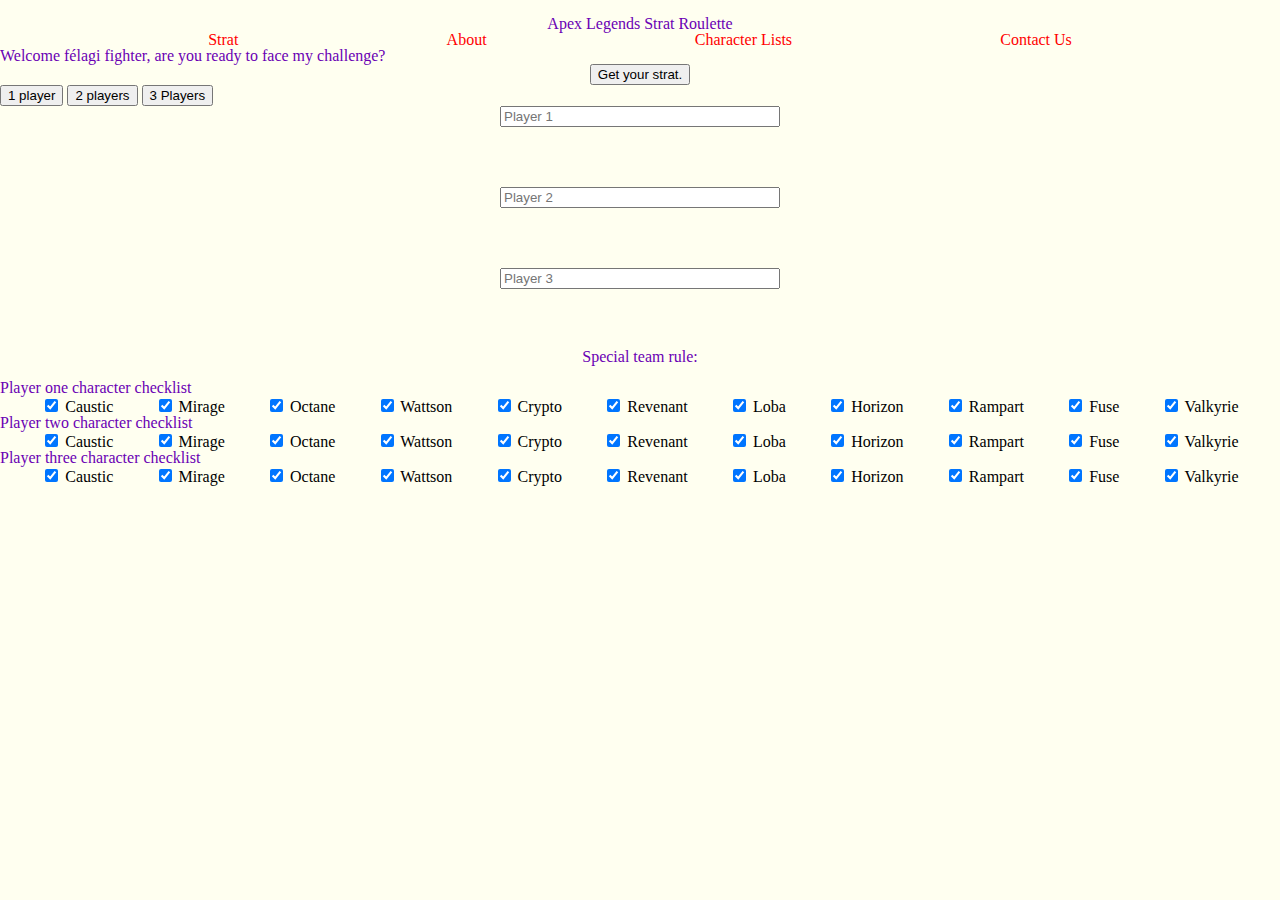
==== index.html @ 12d43c38 "set a checkbox clear to stop multiple entries" ====
<!DOCTYPE html>
<html>
    <head>
        <title>Apex Strat Roulette</title>
        <link rel="stylesheet" href="styles/style.css">
    </head>
    <body>

        <header>
            <div class="header--container">
                <img>
                <h1>Apex Legends Strat Roulette</h1>

                <div class="nav-bar">
                    <ul>
                        <li><a href="#table">Strat</a></li>
                        <li><a href="#">About</a></li>
                        <li><a href="#player-character-checklists">Character Lists</a></li>
                        <li><a href="#">Contact Us</a></li>
                    </ul>
                </div>
            </div>
        </header>

        <div class="welcome--area">

            <h2>Welcome félagi fighter, are you ready to face my challenge?</h2>

            <p></p>

        </div>

        <div class="button-container"> <button onclick="weapons(), medical(), gearFunction(), charac(), charac2(), charac3(), spec(), uncheck()">Get your strat.</button> </div>

        <button class="one-player-only" onclick="playerOne()">1 player</button> <button class="duos" onclick="playerTwo()">2 players</button> <button class="standard-game" onclick="playerThree()">3 Players</button>


        <div class="table">

            <!-- Output area for the strat roulette -->

            <div id="first-player" class="column">

                <div class="column--container">

                    <input type="text" placeholder="Player 1">

                    <p id="weapon_output" class="outputs"></p>

                    <p id="meds_output" class="outputs"></p>
                    
                    <p id="gear_output" class="outputs"></p>
                    
                    <p id="character_output" class="outputs"></p>

                </div>

            </div>

            <div id="second-player" class="column">

                <div class="column--container">

                    <input type="text" placeholder="Player 2">

                    <p id="weapon_output2" class="outputs"></p>

                    <p id="meds_output2" class="outputs"></p>

                    <p id="gear_output2" class="outputs"></p>

                    <p id="character_output2" class="outputs"></p>

                </div>
                
            </div>

            <div id="third-player" class="column">

                <div class="column--container">

                    <input type="text" placeholder="Player 3">

                    <p id="weapon_output3" class="outputs"></p>

                    <p id="meds_output3" class="outputs"></p>

                    <p id="gear_output3" class="outputs"></p>

                    <p id="character_output3" class="outputs"></p>

                </div>

            </div>
            
            <div class="special--output">
                <h3>Special team rule:</h3>
                <p id="special_output"  class="outputs"></p>
            </div>

            <div class="player-character-checklists">

                <h2>Player one character checklist</h2>

                <ul id="player-one-character-list">
                    <li><input type="checkbox" checked="checked" class="character-check first-checkbox-list"> <label>Caustic</label></li>
                    <li><input type="checkbox" checked="checked" class="character-check first-checkbox-list"> <label>Mirage</label></li>
                    <li><input type="checkbox" checked="checked" class="character-check first-checkbox-list"> <label>Octane</label></li>
                    <li><input type="checkbox" checked="checked" class="character-check first-checkbox-list"> <label>Wattson</label></li>
                    <li><input type="checkbox" checked="checked" class="character-check first-checkbox-list"> <label>Crypto</label></li>
                    <li><input type="checkbox" checked="checked" class="character-check first-checkbox-list"> <label>Revenant</label></li>
                    <li><input type="checkbox" checked="checked" class="character-check first-checkbox-list"> <label>Loba</label></li>
                    <li><input type="checkbox" checked="checked" class="character-check first-checkbox-list"> <label>Horizon</label></li>
                    <li><input type="checkbox" checked="checked" class="character-check first-checkbox-list"> <label>Rampart</label></li>
                    <li><input type="checkbox" checked="checked" class="character-check first-checkbox-list"> <label>Fuse</label></li>
                    <li><input type="checkbox" checked="checked" class="character-check first-checkbox-list"> <label>Valkyrie</label></li>
                </ul>

            </div>

            <div class="player-character-checklists">

                <h2>Player two character checklist</h2>

                <ul id="player-two-character-list">
                    <li><input type="checkbox" checked="checked" class="character-check second-checkbox-list"> <label>Caustic</label></li>
                    <li><input type="checkbox" checked="checked" class="character-check second-checkbox-list"> <label>Mirage</label></li>
                    <li><input type="checkbox" checked="checked" class="character-check second-checkbox-list"> <label>Octane</label></li>
                    <li><input type="checkbox" checked="checked" class="character-check second-checkbox-list"> <label>Wattson</label></li>
                    <li><input type="checkbox" checked="checked" class="character-check second-checkbox-list"> <label>Crypto</label></li>
                    <li><input type="checkbox" checked="checked" class="character-check second-checkbox-list"> <label>Revenant</label></li>
                    <li><input type="checkbox" checked="checked" class="character-check second-checkbox-list"> <label>Loba</label></li>
                    <li><input type="checkbox" checked="checked" class="character-check second-checkbox-list"> <label>Horizon</label></li>
                    <li><input type="checkbox" checked="checked" class="character-check second-checkbox-list"> <label>Rampart</label></li>
                    <li><input type="checkbox" checked="checked" class="character-check second-checkbox-list"> <label>Fuse</label></li>
                    <li><input type="checkbox" checked="checked" class="character-check second-checkbox-list"> <label>Valkyrie</label></li>
                </ul>

            </div>

            <div class="player-character-checklists">

                <h2>Player three character checklist</h2>

                <ul id="player-three-character-list">
                    <li><input type="checkbox" checked="checked" class="character-check third-checkbox-list"> <label>Caustic</label></li>
                    <li><input type="checkbox" checked="checked" class="character-check third-checkbox-list"> <label>Mirage</label></li>
                    <li><input type="checkbox" checked="checked" class="character-check third-checkbox-list"> <label>Octane</label></li>
                    <li><input type="checkbox" checked="checked" class="character-check third-checkbox-list"> <label>Wattson</label></li>
                    <li><input type="checkbox" checked="checked" class="character-check third-checkbox-list"> <label>Crypto</label></li>
                    <li><input type="checkbox" checked="checked" class="character-check third-checkbox-list"> <label>Revenant</label></li>
                    <li><input type="checkbox" checked="checked" class="character-check third-checkbox-list"> <label>Loba</label></li>
                    <li><input type="checkbox" checked="checked" class="character-check third-checkbox-list"> <label>Horizon</label></li>
                    <li><input type="checkbox" checked="checked" class="character-check third-checkbox-list"> <label>Rampart</label></li>
                    <li><input type="checkbox" checked="checked" class="character-check third-checkbox-list"> <label>Fuse</label></li>
                    <li><input type="checkbox" checked="checked" class="character-check third-checkbox-list"> <label>Valkyrie</label></li>
                </ul>

            </div>
        
        </div>
        <script src="scripts/roulette.js"></script>
    </body>
</html>
---- styles/style.css ----
/* http://meyerweb.com/eric/tools/css/reset/
   v2.0 | 20110126
   License: none (public domain)
*/
html, body, div, span, applet, object, iframe,
h1, h2, h3, h4, h5, h6, p, blockquote, pre,
a, abbr, acronym, address, big, cite, code,
del, dfn, em, img, ins, kbd, q, s, samp, strike, strong, sub, sup, tt, var,
b, u, i, center,
dl, dt, dd, ol, ul, li,
fieldset, form, label, legend,
table, caption, body, tfoot, thead, tr, th, td,
article, aside, canvas, details, embed,
figure, figcaption, footer, header, hgroup,
menu, nav, output, ruby, section, summary,
time, mark, audio, video {
  margin: 0;
  padding: 0;
  border: 0;
  font-size: 100%;
  font: inherit;
  vertical-align: baseline;
}

/* HTML5 display-role reset for older browsers */
article, aside, details, figcaption, figure,
footer, header, hgroup, menu, nav, section {
  display: block;
}

body {
  line-height: 1;
}

ol, ul {
  list-style: none;
}

blockquote, q {
  quotes: none;
}

blockquote:before, blockquote:after,
q:before, q:after {
  content: "";
  content: none;
}

table {
  border-collapse: collapse;
  border-spacing: 0;
}

/* /CSS reset */
* {
  list-style: none;
}

a {
  text-decoration: none;
  color: #ff0000;
}

h1,
h2,
h3,
h4,
h5,
h6 {
  font-weight: 400;
  color: #6A00B4;
}

header {
  background-color: #FFFFF0;
  color: #ff0000;
  align-content: center;
  justify-content: center;
  width: 100%;
}

.header--container {
  width: 100%;
  margin: auto;
  align-content: center;
  text-align: center;
}

ul {
  display: flex;
  justify-content: space-evenly;
}

li {
  float: left;
}

body {
  background-color: #FFFFF0;
}

.button-container {
  width: 100%;
  display: flex;
  justify-content: center;
}

.column {
  width: 100%;
  display: flex;
  justify-content: center;
  align-items: center;
}

.column--container {
  display: flex;
  justify-content: center;
  width: 280px;
  flex-wrap: wrap;
  flex-direction: column;
}

.special--output {
  display: flex;
  justify-content: center;
  flex-direction: column;
  text-align: center;
}

.outputs {
  margin: 7.5px 0;
  text-align: center;
}/*# sourceMappingURL=style.css.map */
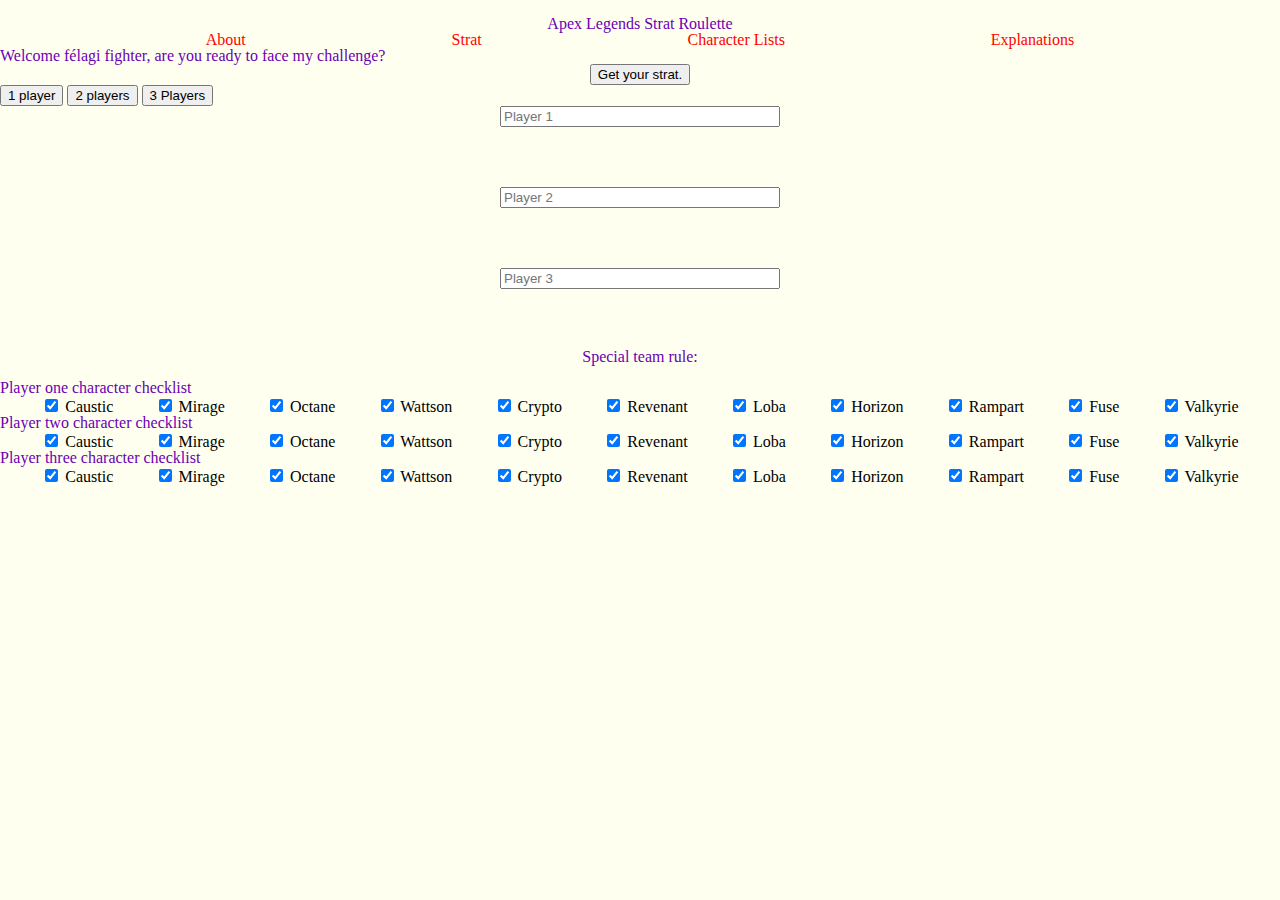
==== commit 82a9fe6b: "Some html suffling" ====
--- a/index.html
+++ b/index.html
@@ -13,10 +13,10 @@
 
                 <div class="nav-bar">
                     <ul>
+                        <li><a href="#">About</a></li>
                         <li><a href="#table">Strat</a></li>
-                        <li><a href="#">About</a></li>
                         <li><a href="#player-character-checklists">Character Lists</a></li>
-                        <li><a href="#">Contact Us</a></li>
+                        <li><a href="#">Explanations</a></li>
                     </ul>
                 </div>
             </div>
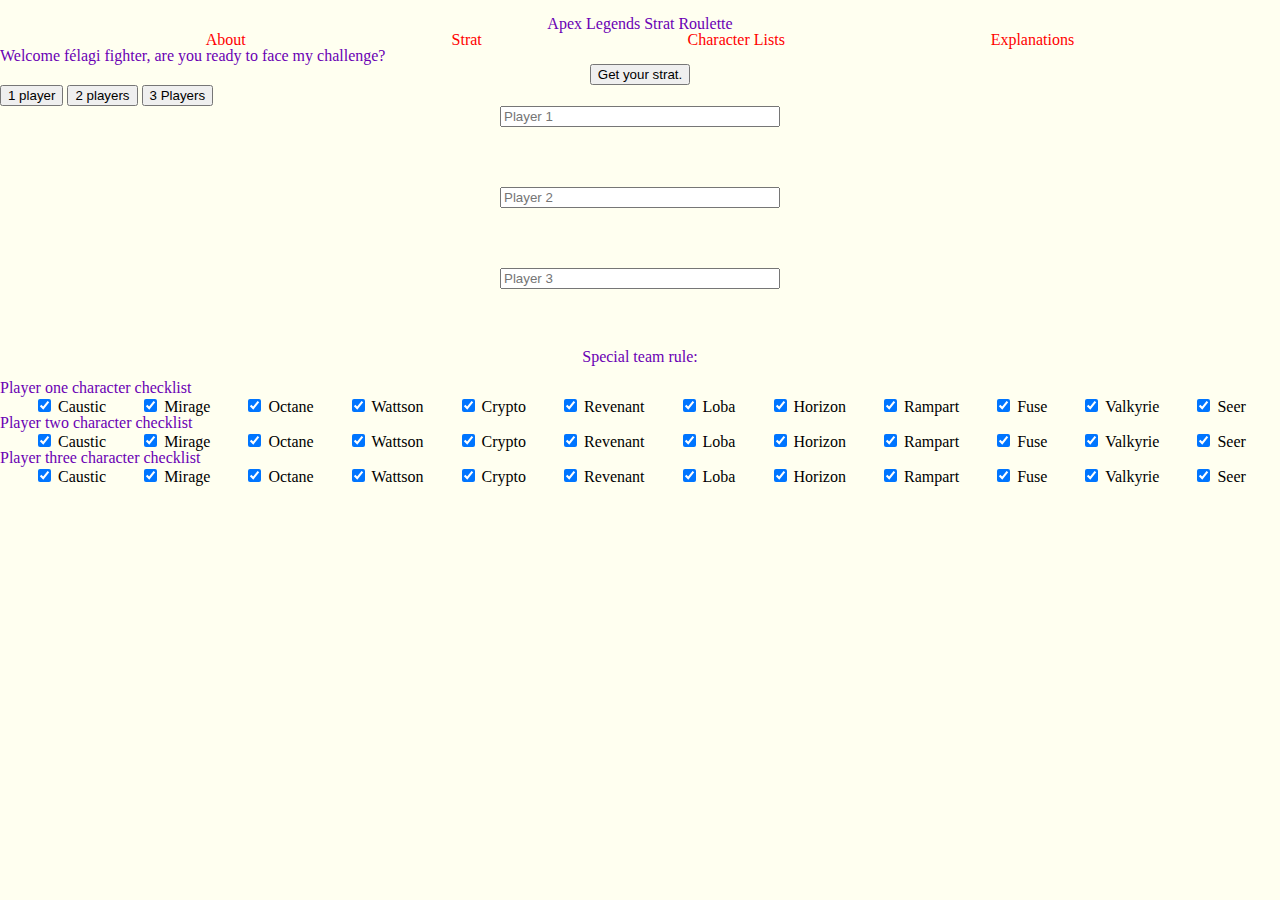
==== commit 2a372e62: "Added Seer to the character pool" ====
--- a/index.html
+++ b/index.html
@@ -114,6 +114,7 @@
                     <li><input type="checkbox" checked="checked" class="character-check first-checkbox-list"> <label>Rampart</label></li>
                     <li><input type="checkbox" checked="checked" class="character-check first-checkbox-list"> <label>Fuse</label></li>
                     <li><input type="checkbox" checked="checked" class="character-check first-checkbox-list"> <label>Valkyrie</label></li>
+                    <li><input type="checkbox" checked="checked" class="character-check first-checkbox-list"> <label>Seer</label></li>
                 </ul>
 
             </div>
@@ -134,6 +135,7 @@
                     <li><input type="checkbox" checked="checked" class="character-check second-checkbox-list"> <label>Rampart</label></li>
                     <li><input type="checkbox" checked="checked" class="character-check second-checkbox-list"> <label>Fuse</label></li>
                     <li><input type="checkbox" checked="checked" class="character-check second-checkbox-list"> <label>Valkyrie</label></li>
+                    <li><input type="checkbox" checked="checked" class="character-check second-checkbox-list"> <label>Seer</label></li>
                 </ul>
 
             </div>
@@ -154,6 +156,7 @@
                     <li><input type="checkbox" checked="checked" class="character-check third-checkbox-list"> <label>Rampart</label></li>
                     <li><input type="checkbox" checked="checked" class="character-check third-checkbox-list"> <label>Fuse</label></li>
                     <li><input type="checkbox" checked="checked" class="character-check third-checkbox-list"> <label>Valkyrie</label></li>
+                    <li><input type="checkbox" checked="checked" class="character-check third-checkbox-list"> <label>Seer</label></li>
                 </ul>
 
             </div>
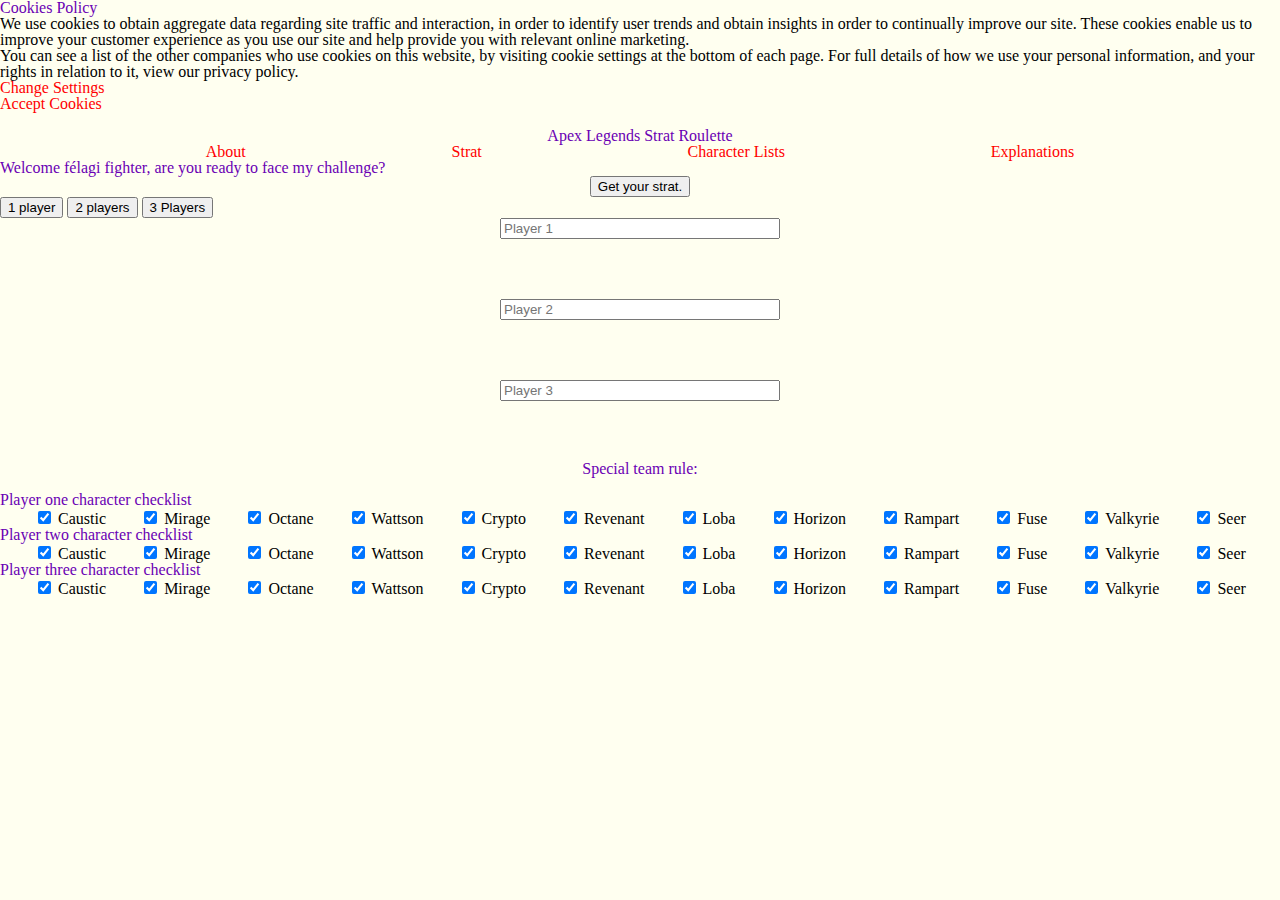
==== commit e519b533: "Using this to test a bit of code" ====
--- a/index.html
+++ b/index.html
@@ -5,6 +5,20 @@
         <link rel="stylesheet" href="styles/style.css">
     </head>
     <body>
+
+        <div id="cookie-container">
+            <div id="cookie-modal">
+                <div id="cookie-modal-header"><h3 id="cookie-header">Cookies Policy</h3></div>
+                <div id="cookie-modal-paragraphs">
+                    <div><p>We use cookies to obtain aggregate data regarding site traffic and interaction, in order to identify user trends and obtain insights in order to continually improve our site. These cookies enable us to improve your customer experience as you use our site and help provide you with relevant online marketing.</p></div>
+                    <div><p>You can see a list of the other companies who use cookies on this website, by visiting cookie settings at the bottom of each page. For full details of how we use your personal information, and your rights in relation to it, view our privacy policy.</p></div>
+                </div>
+                <div id="cookie-buttons">
+                    <div id="cookie-settings-button"><a href="#">Change Settings</a></div>
+                    <div id="cookie-accept-button"><a href="#">Accept Cookies</a></div>
+                </div>
+            </div>
+        </div>
 
         <header>
             <div class="header--container">
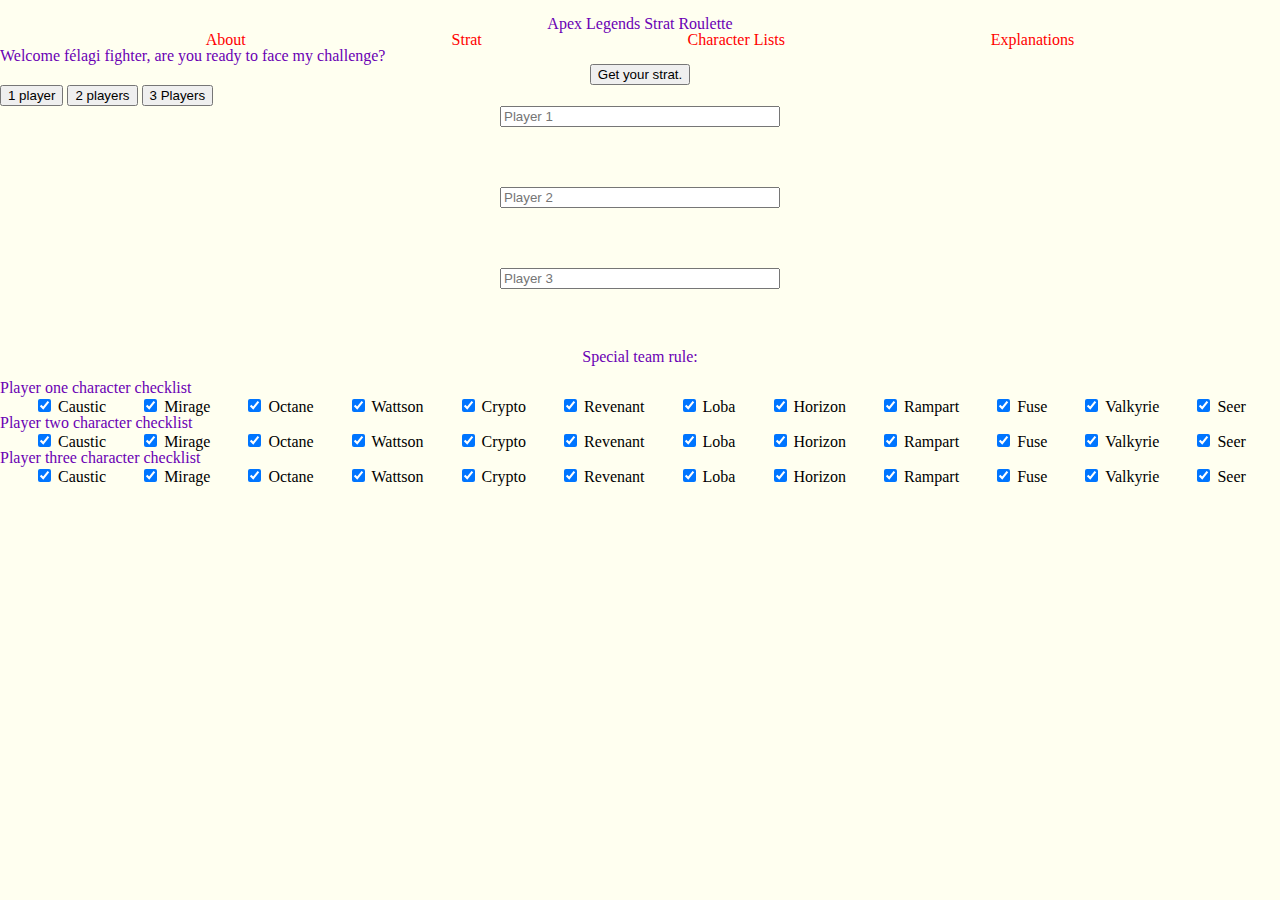
==== commit 1a19e94e: "Checked that it worked and removed" ====
--- a/index.html
+++ b/index.html
@@ -5,20 +5,6 @@
         <link rel="stylesheet" href="styles/style.css">
     </head>
     <body>
-
-        <div id="cookie-container">
-            <div id="cookie-modal">
-                <div id="cookie-modal-header"><h3 id="cookie-header">Cookies Policy</h3></div>
-                <div id="cookie-modal-paragraphs">
-                    <div><p>We use cookies to obtain aggregate data regarding site traffic and interaction, in order to identify user trends and obtain insights in order to continually improve our site. These cookies enable us to improve your customer experience as you use our site and help provide you with relevant online marketing.</p></div>
-                    <div><p>You can see a list of the other companies who use cookies on this website, by visiting cookie settings at the bottom of each page. For full details of how we use your personal information, and your rights in relation to it, view our privacy policy.</p></div>
-                </div>
-                <div id="cookie-buttons">
-                    <div id="cookie-settings-button"><a href="#">Change Settings</a></div>
-                    <div id="cookie-accept-button"><a href="#">Accept Cookies</a></div>
-                </div>
-            </div>
-        </div>
 
         <header>
             <div class="header--container">
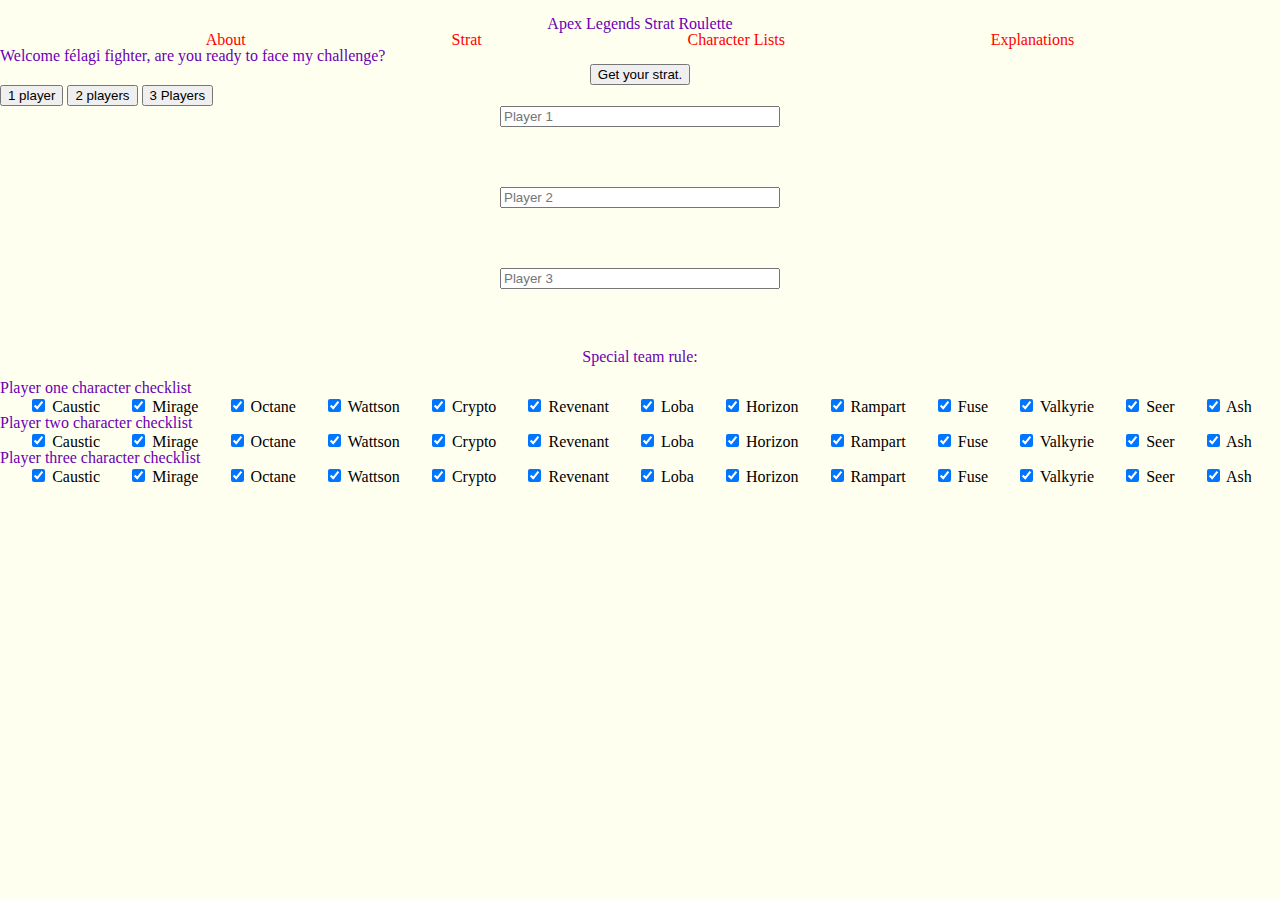
==== commit 9129894b: "Added ash" ====
--- a/index.html
+++ b/index.html
@@ -115,6 +115,7 @@
                     <li><input type="checkbox" checked="checked" class="character-check first-checkbox-list"> <label>Fuse</label></li>
                     <li><input type="checkbox" checked="checked" class="character-check first-checkbox-list"> <label>Valkyrie</label></li>
                     <li><input type="checkbox" checked="checked" class="character-check first-checkbox-list"> <label>Seer</label></li>
+                    <li><input type="checkbox" checked="checked" class="character-check first-checkbox-list"> <label>Ash</label></li>
                 </ul>
 
             </div>
@@ -136,6 +137,7 @@
                     <li><input type="checkbox" checked="checked" class="character-check second-checkbox-list"> <label>Fuse</label></li>
                     <li><input type="checkbox" checked="checked" class="character-check second-checkbox-list"> <label>Valkyrie</label></li>
                     <li><input type="checkbox" checked="checked" class="character-check second-checkbox-list"> <label>Seer</label></li>
+                    <li><input type="checkbox" checked="checked" class="character-check first-checkbox-list"> <label>Ash</label></li>
                 </ul>
 
             </div>
@@ -157,6 +159,7 @@
                     <li><input type="checkbox" checked="checked" class="character-check third-checkbox-list"> <label>Fuse</label></li>
                     <li><input type="checkbox" checked="checked" class="character-check third-checkbox-list"> <label>Valkyrie</label></li>
                     <li><input type="checkbox" checked="checked" class="character-check third-checkbox-list"> <label>Seer</label></li>
+                    <li><input type="checkbox" checked="checked" class="character-check first-checkbox-list"> <label>Ash</label></li>
                 </ul>
 
             </div>
